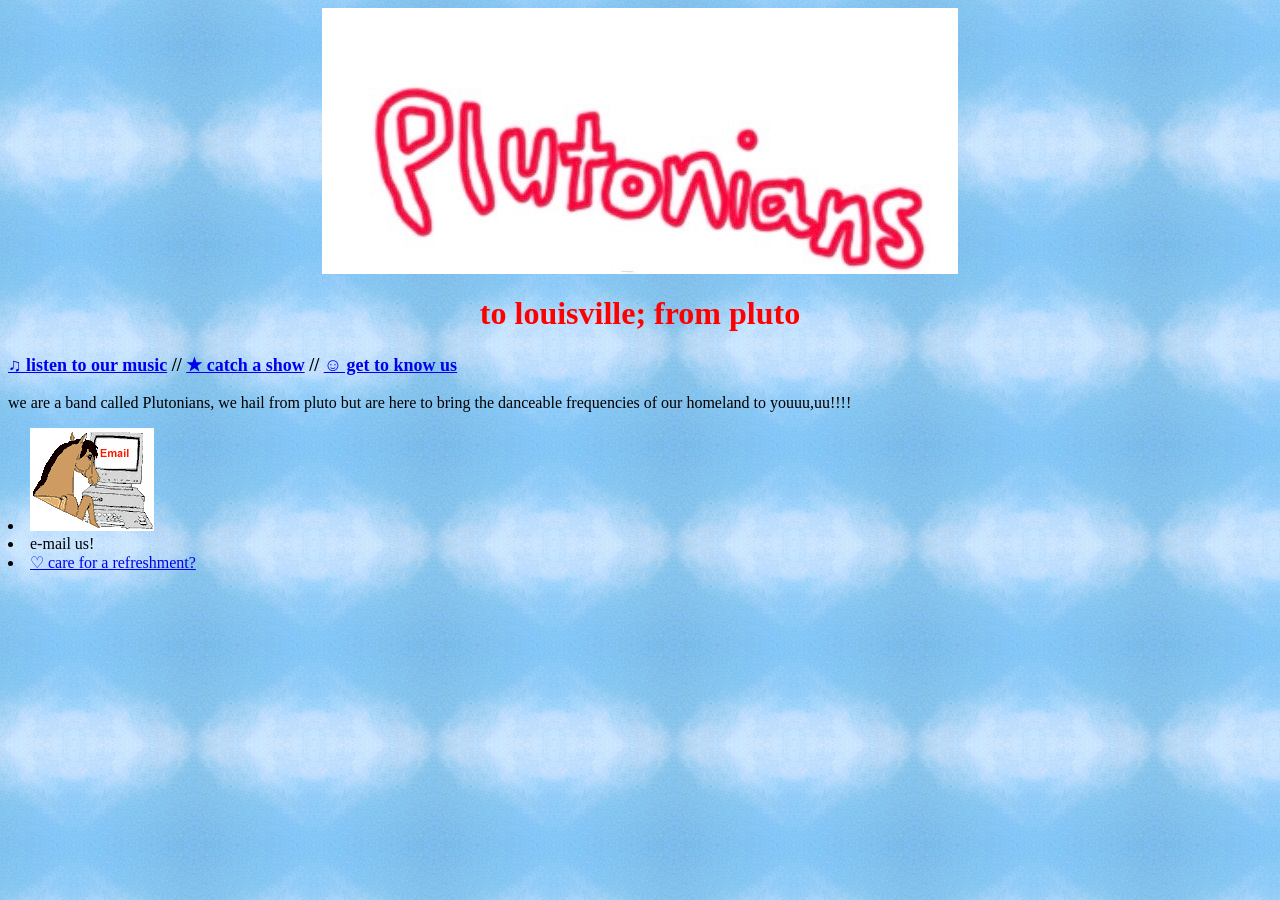
==== index.html @ aa17ef09 "Update index.html" ====
<!DOCTYPE html>
<html lang="en" dir="ltr">
<head>
<meta charset="UTF-8" />
<meta name="viewport" content="width=device-width, initial-scale=1.0, user-scalable=no" />
<title>plutonians</title>
   <link href="style.css" rel="stylesheet" type="text/css" media="all">
<style type="text/css">
body {
  background-image: url("bgsky.gif")
}
</style>

</head>

<body>
<div class="top">
<img src="plutoheader.jpeg" style="display: block; margin-left: auto; margin-right: auto;">
</div>

<header>
 <h1>to louisville; from pluto</h1>
</header>

<p style="font-size: 18px; font-weight: bold;">
  <a href="listen.html">&#9835; listen to our music</a> //
  <a href="shows.html">	&#9733; catch a show</a> //
  <a href="introduction.html">&#9786; get to know us</a>
</p>

<p> we are a band called Plutonians, we hail from pluto but are here to bring the danceable frequencies of our homeland to youuu,uu!!!!</p>

<li><a href="mailto:weareplutonians@protonmail.com"><img src="horsemail1.gif" alt="weareplutonians@protonmail.com" style="background-color: #ffffff;"></a>
<li>e-mail us!</li>
<li><a href="tearoom.html">&#9825; care for a refreshment?</a></li>
---- style.css ----
h1 {
  text-align: center;
  font-family: Georgia;
  color: red;
}
.center {
  display: block;
  margin-left: auto;
  margin-right: auto;
  width: 50%;
}
.top {
}
p {
  font-family: Georgia;
  color: black;
}
li {
  font-family: Georgia;
  color: black;
}
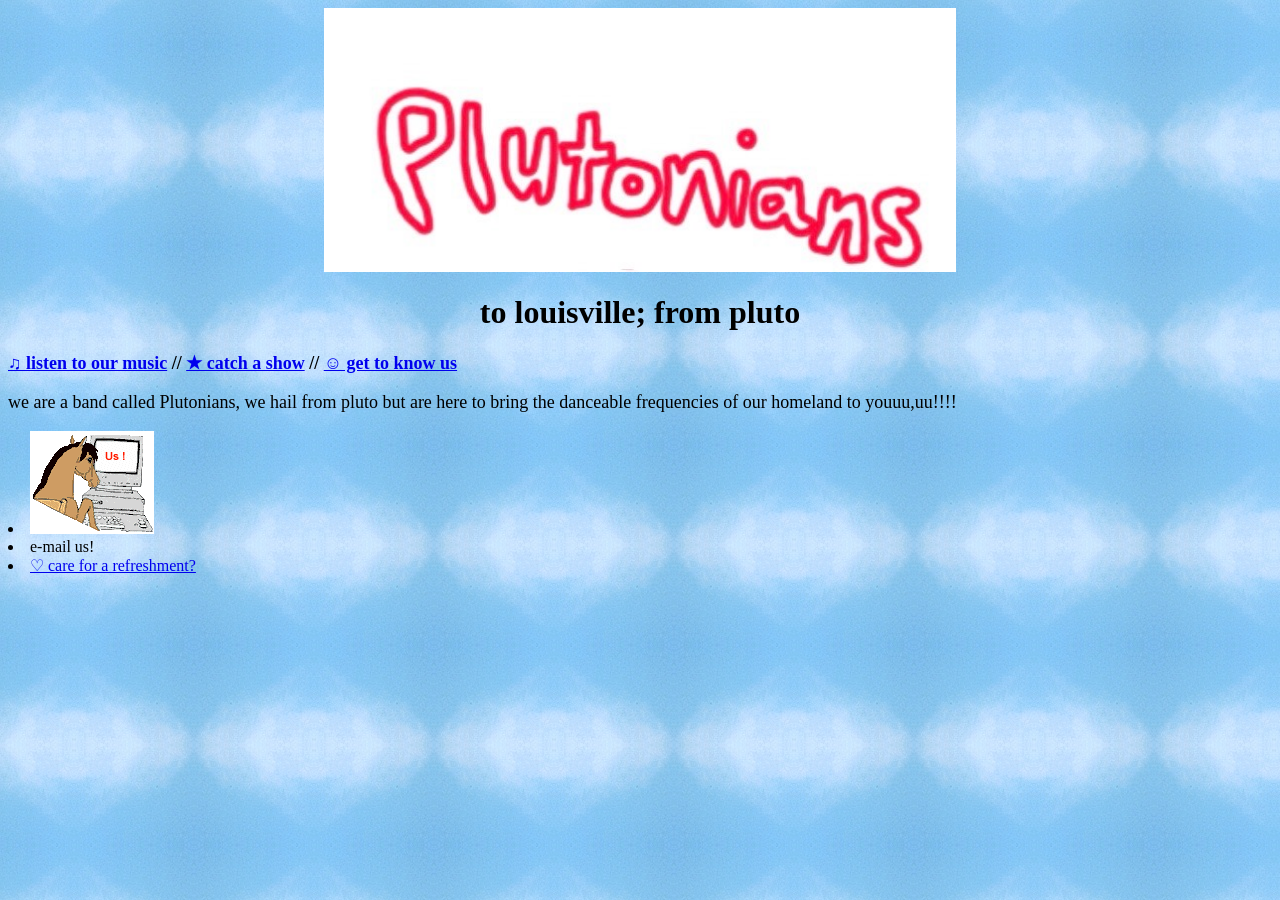
==== commit 785edaad: "Update index.html" ====
--- a/index.html
+++ b/index.html
@@ -15,7 +15,7 @@
 
 <body>
 <div class="top">
-<img src="plutoheader.jpeg" style="display: block; margin-left: auto; margin-right: auto;">
+<img src="plutoheader.jpeg" style="display: block; margin-left: auto; margin-right: auto; width: 50%;">
 </div>
 
 <header>
@@ -34,3 +34,4 @@
 <li>e-mail us!</li>
 <li><a href="tearoom.html">&#9825; care for a refreshment?</a></li>
 
+
--- a/style.css
+++ b/style.css
@@ -1,7 +1,7 @@
 h1 {
   text-align: center;
   font-family: Georgia;
-  color: red;
+  color: black;
 }
 .center {
   display: block;
@@ -14,10 +14,15 @@
 p {
   font-family: Georgia;
   color: black;
+  font-size: 18px
 }
 li {
   font-family: Georgia;
   color: black;
 }
-
+.footer{     
+   text-align: center;    
+   bottom: 0px; 
+   width: 100%;
+} 
   
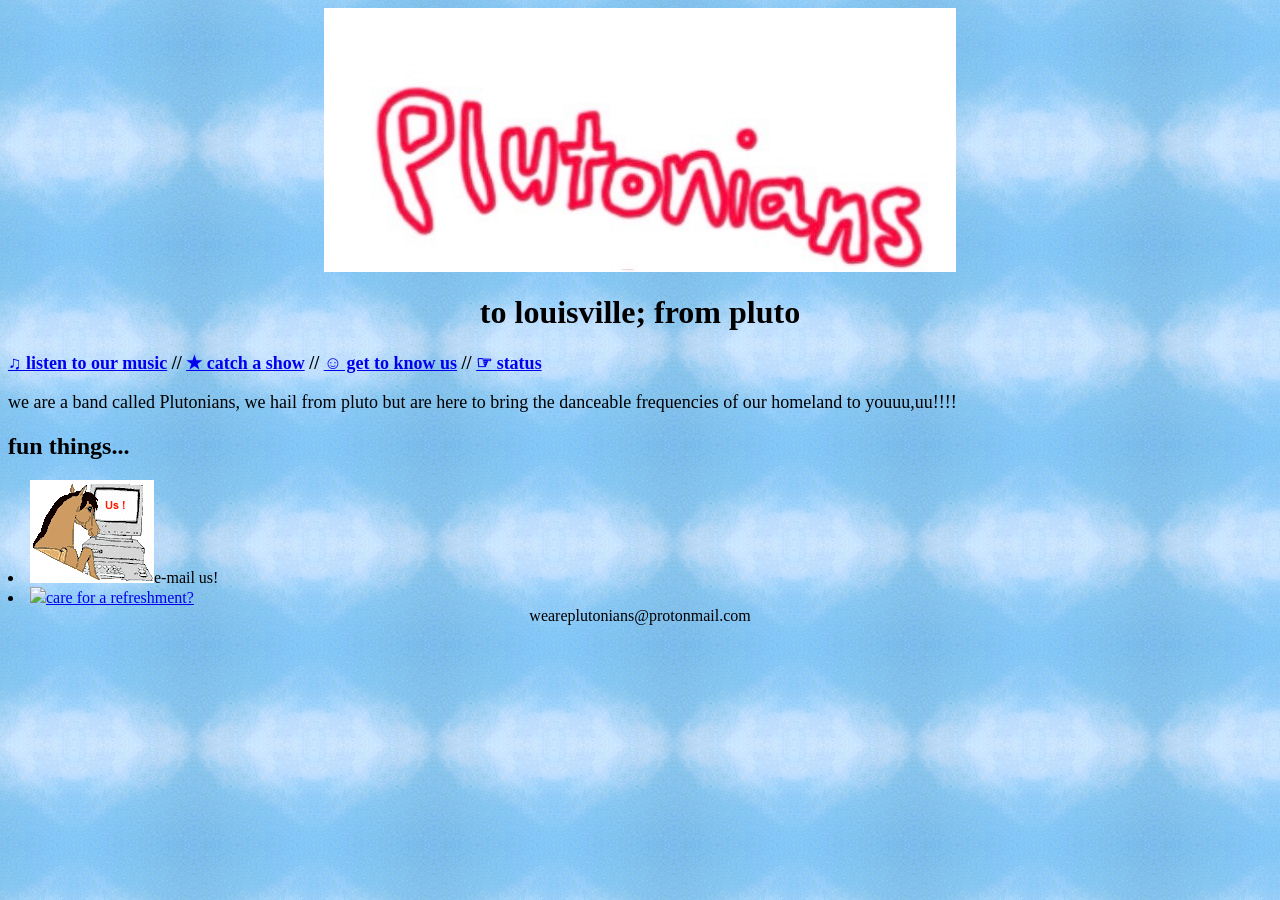
==== commit 4896e454: "Update index.html" ====
--- a/index.html
+++ b/index.html
@@ -15,7 +15,7 @@
 
 <body>
 <div class="top">
-<img src="plutoheader.jpeg" style="display: block; margin-left: auto; margin-right: auto; width: 50%;">
+<img src="plutoheader.jpeg" style="display: block; margin-left: auto; margin-right: auto; width: 50%">
 </div>
 
 <header>
@@ -25,13 +25,14 @@
 <p style="font-size: 18px; font-weight: bold;">
   <a href="listen.html">&#9835; listen to our music</a> //
   <a href="shows.html">	&#9733; catch a show</a> //
-  <a href="introduction.html">&#9786; get to know us</a>
+  <a href="introduction.html">&#9786; get to know us</a> //
+  <a href="blog.html">&#9758; status</a>
 </p>
 
 <p> we are a band called Plutonians, we hail from pluto but are here to bring the danceable frequencies of our homeland to youuu,uu!!!!</p>
 
-<li><a href="mailto:weareplutonians@protonmail.com"><img src="horsemail1.gif" alt="weareplutonians@protonmail.com" style="background-color: #ffffff;"></a>
-<li>e-mail us!</li>
-<li><a href="tearoom.html">&#9825; care for a refreshment?</a></li>
+<h2>fun things...</h2>
+<li><a href="mailto:weareplutonians@protonmail.com"><img src="horsemail1.gif" alt="weareplutonians@protonmail.com" style="background-color: #ffffff;"></a>e-mail us!</li>
+<li><a href="tearoom.html"><img src="https://blob.gifcities.org/gifcities/XULEZL6A63XNBIPEHOI77QYRTDGFSH33.gif">care for a refreshment?</a></li>
 
-
+<div class="footer">weareplutonians@protonmail.com</div>
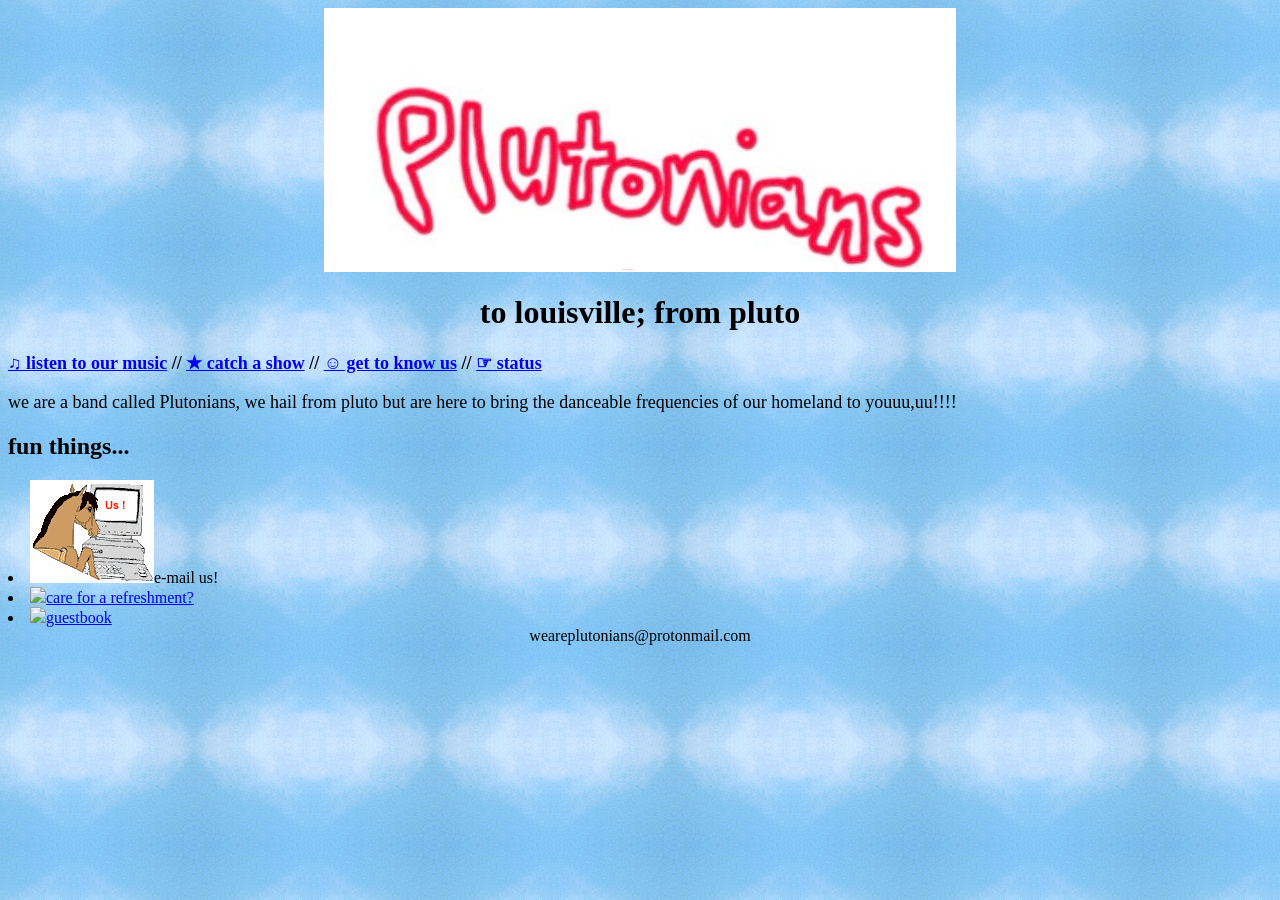
==== commit 60bd57c6: "Update index.html" ====
--- a/index.html
+++ b/index.html
@@ -34,5 +34,6 @@
 <h2>fun things...</h2>
 <li><a href="mailto:weareplutonians@protonmail.com"><img src="horsemail1.gif" alt="weareplutonians@protonmail.com" style="background-color: #ffffff;"></a>e-mail us!</li>
 <li><a href="tearoom.html"><img src="https://blob.gifcities.org/gifcities/XULEZL6A63XNBIPEHOI77QYRTDGFSH33.gif">care for a refreshment?</a></li>
+<li> <a href="https://plutonians.atabook.org/"><img src="https://blob.gifcities.org/gifcities/5US5XDSK7I4IMKM3UIXAGYWDKRZ3EMK7.gif">guestbook</a></li>
 
 <div class="footer">weareplutonians@protonmail.com</div>
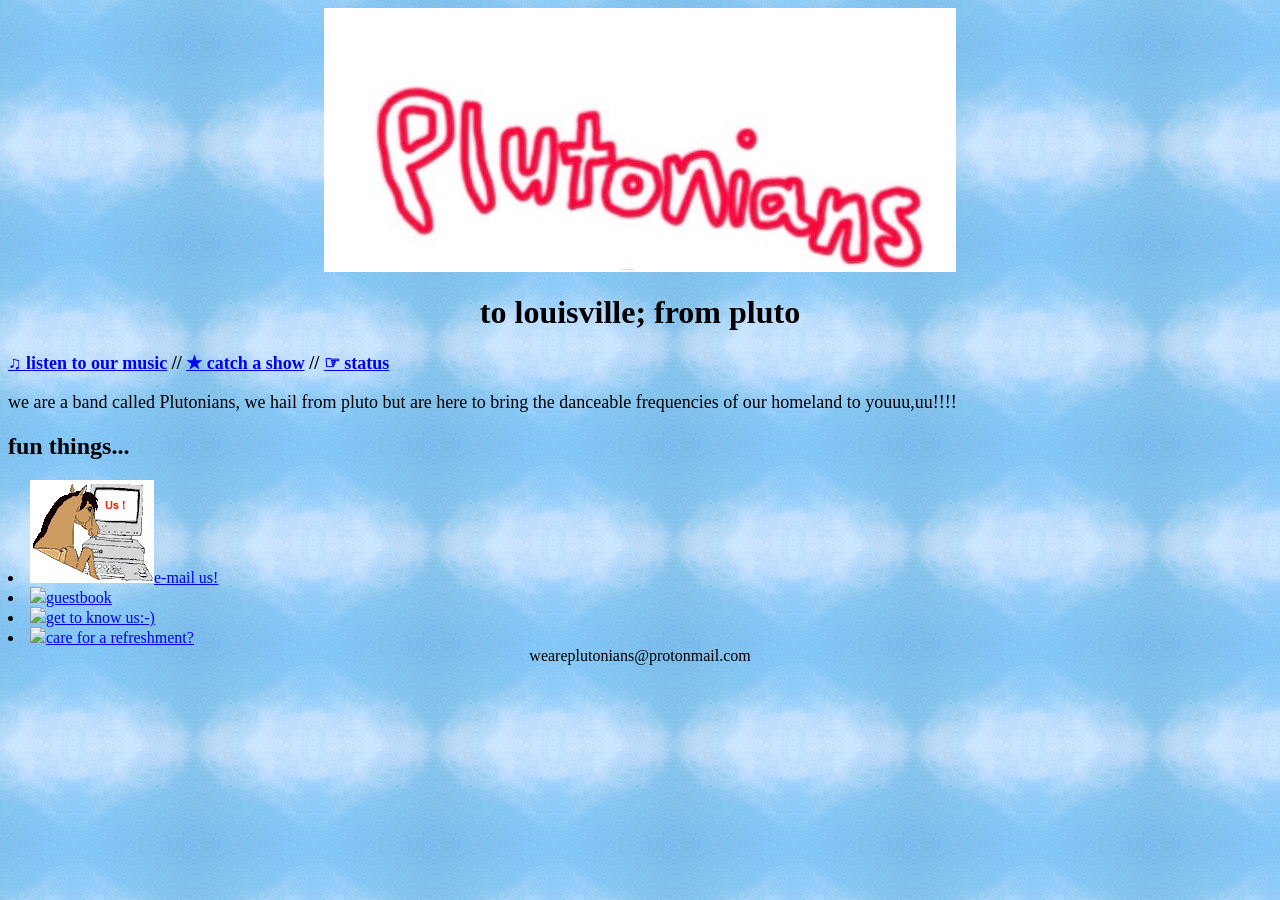
==== commit 4a909ee4: "Update index.html" ====
--- a/index.html
+++ b/index.html
@@ -25,15 +25,15 @@
 <p style="font-size: 18px; font-weight: bold;">
   <a href="listen.html">&#9835; listen to our music</a> //
   <a href="shows.html">	&#9733; catch a show</a> //
-  <a href="introduction.html">&#9786; get to know us</a> //
   <a href="blog.html">&#9758; status</a>
 </p>
 
 <p> we are a band called Plutonians, we hail from pluto but are here to bring the danceable frequencies of our homeland to youuu,uu!!!!</p>
 
 <h2>fun things...</h2>
-<li><a href="mailto:weareplutonians@protonmail.com"><img src="horsemail1.gif" alt="weareplutonians@protonmail.com" style="background-color: #ffffff;"></a>e-mail us!</li>
+<li><a href="mailto:weareplutonians@protonmail.com"><img src="horsemail1.gif" alt="weareplutonians@protonmail.com" style="background-color: #ffffff;">e-mail us!</a></li>
+<li> <a href="https://plutonians.atabook.org/"><img src="https://blob.gifcities.org/gifcities/5US5XDSK7I4IMKM3UIXAGYWDKRZ3EMK7.gif">guestbook</a></li>
+<li><a href="introduction.html"><img src="https://blob.gifcities.org/gifcities/6HQRVHGJ2F4P4FGEBARG4ROBKUJWSUSI.gif">get to know us:-)</a>
 <li><a href="tearoom.html"><img src="https://blob.gifcities.org/gifcities/XULEZL6A63XNBIPEHOI77QYRTDGFSH33.gif">care for a refreshment?</a></li>
-<li> <a href="https://plutonians.atabook.org/"><img src="https://blob.gifcities.org/gifcities/5US5XDSK7I4IMKM3UIXAGYWDKRZ3EMK7.gif">guestbook</a></li>
 
 <div class="footer">weareplutonians@protonmail.com</div>
--- a/style.css
+++ b/style.css
@@ -20,9 +20,20 @@
   font-family: Georgia;
   color: black;
 }
-.footer{     
+.footer {     
    text-align: center;    
    bottom: 0px; 
    width: 100%;
 } 
-  
+.speechbubble {
+  position: relative;
+  text-align: center;
+}
+.speechtext {
+  position: absolute;
+  top: 40%;
+  left: 25%;
+  font-size: 30px;
+  font-family: Georgia;
+  font-weight: bold;
+}
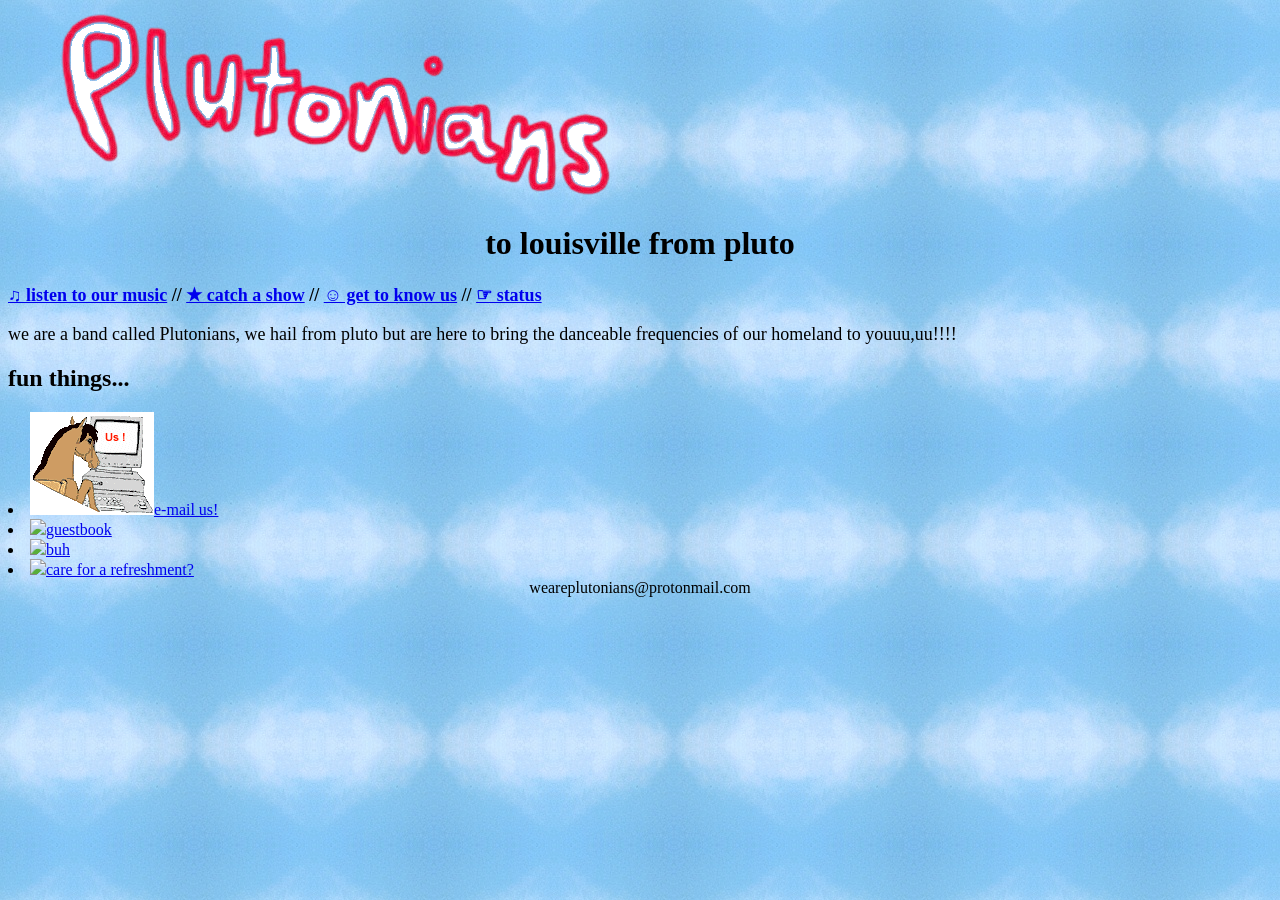
==== commit eefb122e: "Update index.html" ====
--- a/index.html
+++ b/index.html
@@ -14,17 +14,18 @@
 </head>
 
 <body>
-<div class="top">
-<img src="plutoheader.jpeg" style="display: block; margin-left: auto; margin-right: auto; width: 50%">
-</div>
+  <div class="title">
+    <img src="plutoheader2.png">
+  </div>
 
 <header>
- <h1>to louisville; from pluto</h1>
+ <h1>to louisville from pluto</h1>
 </header>
 
 <p style="font-size: 18px; font-weight: bold;">
   <a href="listen.html">&#9835; listen to our music</a> //
   <a href="shows.html">	&#9733; catch a show</a> //
+  <a href="intro.html">&#9786; get to know us</a> //
   <a href="blog.html">&#9758; status</a>
 </p>
 
@@ -33,7 +34,7 @@
 <h2>fun things...</h2>
 <li><a href="mailto:weareplutonians@protonmail.com"><img src="horsemail1.gif" alt="weareplutonians@protonmail.com" style="background-color: #ffffff;">e-mail us!</a></li>
 <li> <a href="https://plutonians.atabook.org/"><img src="https://blob.gifcities.org/gifcities/5US5XDSK7I4IMKM3UIXAGYWDKRZ3EMK7.gif">guestbook</a></li>
-<li><a href="introduction.html"><img src="https://blob.gifcities.org/gifcities/6HQRVHGJ2F4P4FGEBARG4ROBKUJWSUSI.gif">get to know us:-)</a>
+<li><a href="introduction.html"><img src="https://blob.gifcities.org/gifcities/6HQRVHGJ2F4P4FGEBARG4ROBKUJWSUSI.gif">buh</a>
 <li><a href="tearoom.html"><img src="https://blob.gifcities.org/gifcities/XULEZL6A63XNBIPEHOI77QYRTDGFSH33.gif">care for a refreshment?</a></li>
 
 <div class="footer">weareplutonians@protonmail.com</div>
--- a/style.css
+++ b/style.css
@@ -9,8 +9,6 @@
   margin-right: auto;
   width: 50%;
 }
-.top {
-}
 p {
   font-family: Georgia;
   color: black;
@@ -20,10 +18,11 @@
   font-family: Georgia;
   color: black;
 }
-.footer {     
-   text-align: center;    
-   bottom: 0px; 
-   width: 100%;
+.footer { 
+  positon: relative;    
+  text-align: center;    
+  bottom: 0px; 
+  width: 100%;
 } 
 .speechbubble {
   position: relative;
@@ -37,3 +36,13 @@
   font-family: Georgia;
   font-weight: bold;
 }
+.img {
+  position: absolute;
+  width: fit-content;
+  height: fit-content;
+  display: inline-block;
+}
+.top {
+  position: relative;
+  width: 100%;
+}
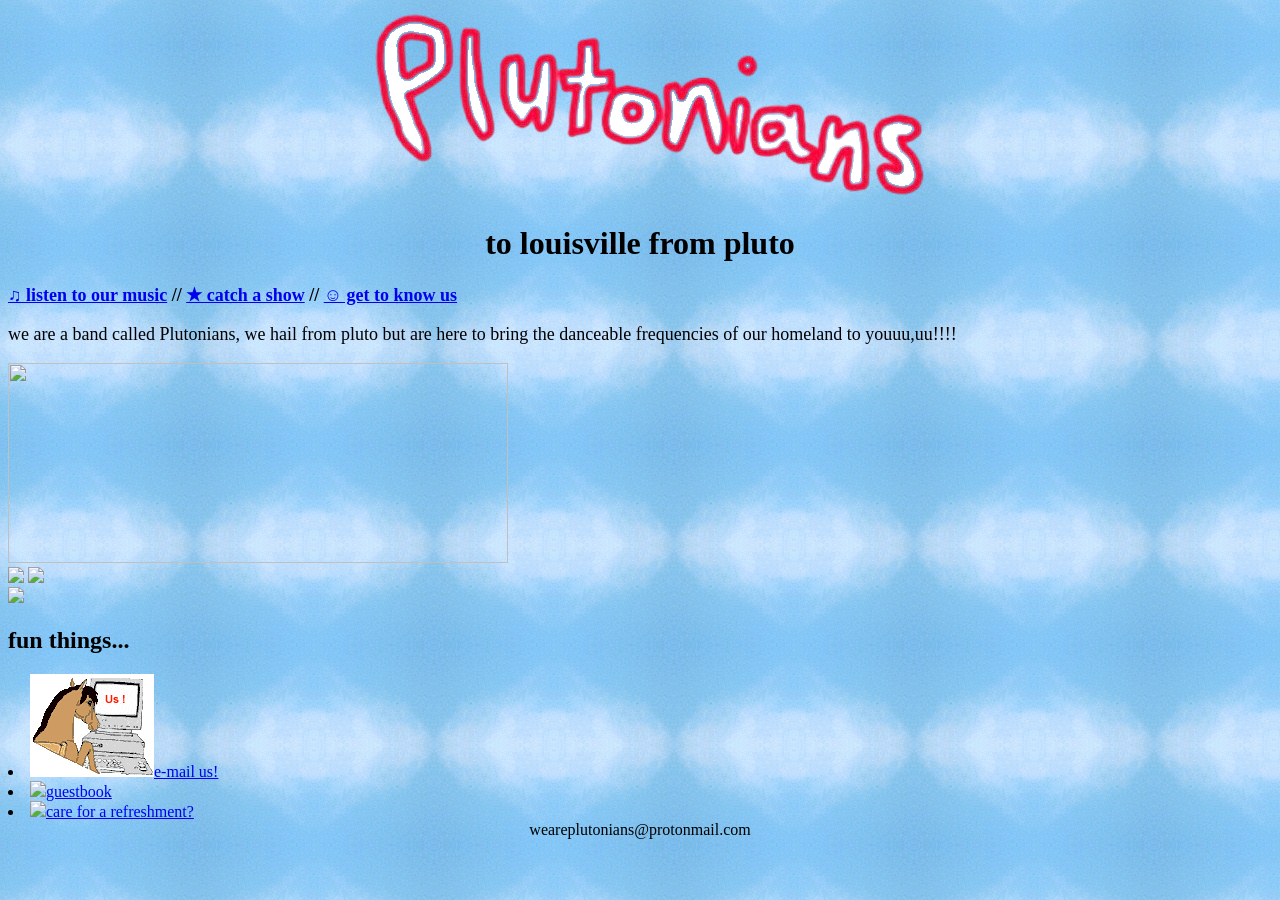
==== commit b630f753: "Update index.html" ====
--- a/index.html
+++ b/index.html
@@ -25,16 +25,16 @@
 <p style="font-size: 18px; font-weight: bold;">
   <a href="listen.html">&#9835; listen to our music</a> //
   <a href="shows.html">	&#9733; catch a show</a> //
-  <a href="intro.html">&#9786; get to know us</a> //
-  <a href="blog.html">&#9758; status</a>
+  <a href="introduction.html">&#9786; get to know us</a>
 </p>
 
 <p> we are a band called Plutonians, we hail from pluto but are here to bring the danceable frequencies of our homeland to youuu,uu!!!!</p>
-
+<img src="plutos.jpg" width="500px" height="200px"><br>
+<img src="https://www.internetbumperstickers.com/066811/s01/some1_withoutAsmile.png"> <img src="https://www.internetbumperstickers.com/066811/f01/fun_games_cone.gif"><br>
+<img src="https://www.internetbumperstickers.com/066811/d01/dont_beat_any_horse.png">
 <h2>fun things...</h2>
 <li><a href="mailto:weareplutonians@protonmail.com"><img src="horsemail1.gif" alt="weareplutonians@protonmail.com" style="background-color: #ffffff;">e-mail us!</a></li>
 <li> <a href="https://plutonians.atabook.org/"><img src="https://blob.gifcities.org/gifcities/5US5XDSK7I4IMKM3UIXAGYWDKRZ3EMK7.gif">guestbook</a></li>
-<li><a href="introduction.html"><img src="https://blob.gifcities.org/gifcities/6HQRVHGJ2F4P4FGEBARG4ROBKUJWSUSI.gif">buh</a>
 <li><a href="tearoom.html"><img src="https://blob.gifcities.org/gifcities/XULEZL6A63XNBIPEHOI77QYRTDGFSH33.gif">care for a refreshment?</a></li>
 
 <div class="footer">weareplutonians@protonmail.com</div>
--- a/style.css
+++ b/style.css
@@ -42,7 +42,10 @@
   height: fit-content;
   display: inline-block;
 }
-.top {
-  position: relative;
+.img img {
   width: 100%;
+  display: block;
 }
+.title {
+  text-align: center;
+}
